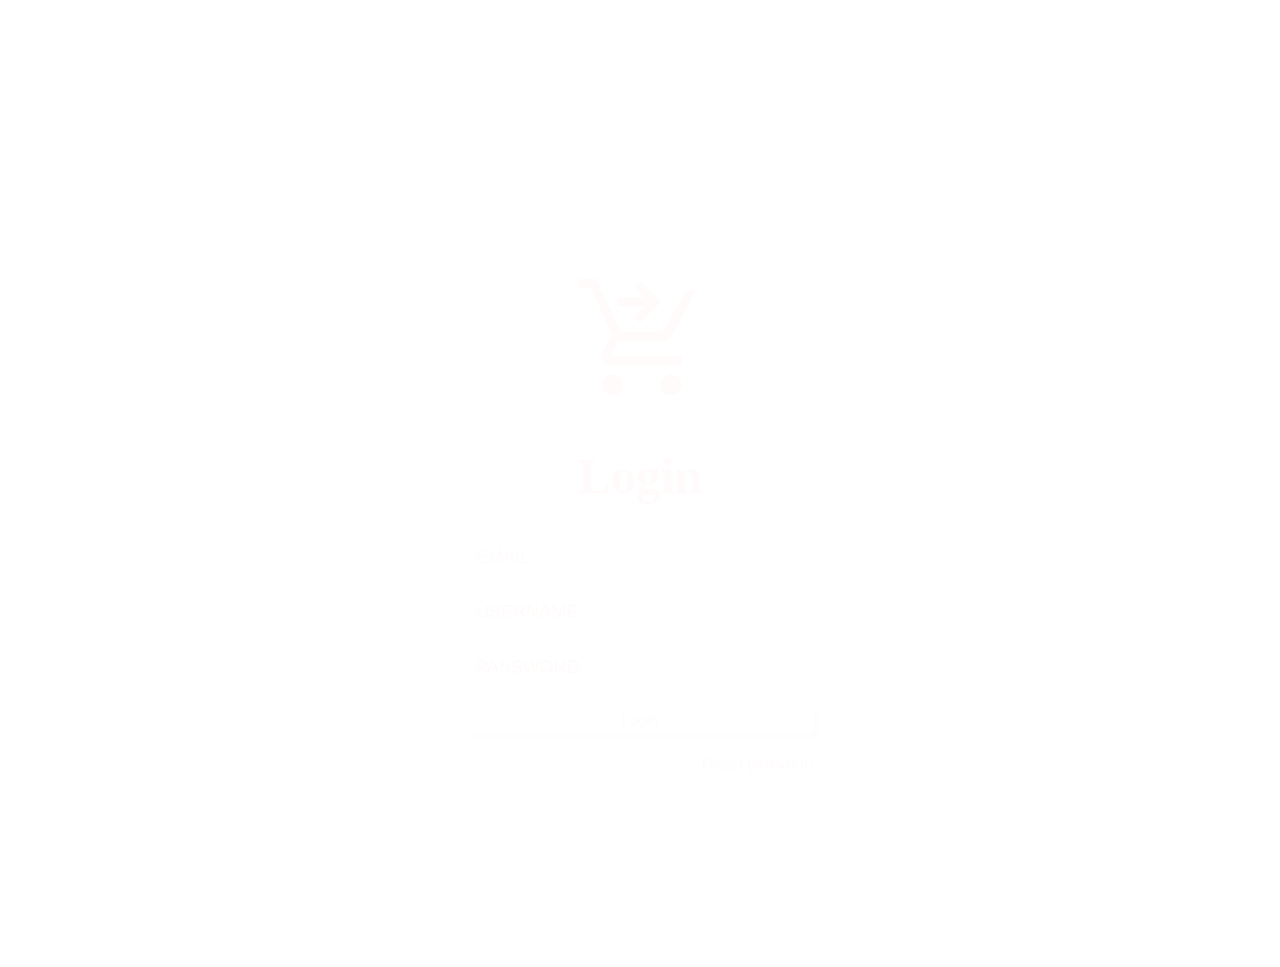
==== HTML/login.html @ 233ecdaf "6commit" ====
<!DOCTYPE html>
<html lang="pt-BR">
<head>
    <meta charset="UTF-8">
    <meta name="viewport" content="width=device-width, initial-scale=1.0">
    <title>Login || Market Blue</title>
    <link rel="shortcut icon" href="../IMG/favicon.webp" type="image/x-icon">
    <link rel="stylesheet" href="../CSS/login.css">
    <link rel="stylesheet" href="https://fonts.googleapis.com/css2?family=Material+Symbols+Outlined:opsz,wght,FILL,GRAD@20..48,100..700,0..1,-50..200&icon_names=shopping_cart_checkout" />
</head>
<body>
    <header>
        <nav>
            <ul>
                <li><a href="#" target="_blank">Inicio</a></li>
                <li><a href="#" target="_blank">Sobre</a></li>
                <li><a href="#" target="_blank">Suporte</a></li>
            </ul>
        </nav>
    </header>      
    <main>
         <form action="" method="post" class="formulario">
            <div class="logo">
                <span class="material-symbols-outlined">shopping_cart_checkout</span>
            </div>
            <h1>Login</h1>
            <input type="email" name="email" id="email" placeholder="EMAIL" required>
            <input type="text" name="username" id="Username" placeholder="USERNAME" required>
            <input type="password" name="password" id="password" placeholder="PASSWORD" required>
            <button onclick="" type="submit">Login</button>
            <a href="senhaperdida.html" id="senhaperdida" target="_blank">Forgot password?</a>
         </form>
    </main>
</body>
</html>
---- CSS/login.css ----
*{
    padding: 0px;
    margin: 0px;
    box-sizing: border-box;
}
body{
    background-image: url(../IMG/photo-1614850523011-8f49ffc73908.avif);
    background-size: cover;
    background-repeat: no-repeat;
}
main{
    display: flex;
    justify-content: center;
    align-items: center;
    width: 100%;
    height: 100vh;
}
.formulario{
    display: flex;
    flex-direction: column;
    gap: 20px;
}
.formulario input{
    font-size: 18px;
    height: 35px;
    border: 1px solid white;
    border-radius: 5px;
    background-color: transparent;
    color: #fffbfb;
}
.formulario input::placeholder{
    color: #fffbfb;
    padding: 0px 10px;
}
.formulario button{
    height: 30px;
    background-color: transparent;
    border: 1px solid white;
    border-radius: 5px;
    color: #fffbfb;
    font-size: 15px;
    box-shadow: 2px 2px 5px;
}
.formulario h1{
    font-size: 50px;
    text-align: center;
    margin: 15px;
    color: #fffbfb;
}
.logo{
    width: 350px;
    height: 150px;
    display: flex;
    justify-content: center;
    align-items: center;
}
.logo .material-symbols-outlined {
    font-family: 'Material Symbols Outlined';
    font-size: 140px; 
    color: #fffbfb; 
}
header{
    width: 100%;
    display: flex;
    justify-content: center;
    padding-top: 20px;
}
nav{
    display:flex;
    justify-content: space-between;
    align-items: center;
    background-color: transparent;
    border: 2px solid white;
    width: 500px;
    border-radius: 30px;
    padding: 10px 25px;
}
nav ul{
    display: flex;
    gap: 140px;
    list-style: none;   
    margin: 0;
    padding: 0;
}
nav a{
    text-decoration: none; /* Remove o sublinhado dos links */
    color: #ffffff;
    font-family: Arial, sans-serif;
    font-size: 14px;
    transition: color 0.2s;
    font-size: 20px;
}
#senhaperdida{
    color: #fffbfb;
    text-decoration: none;
    text-align: right;
}
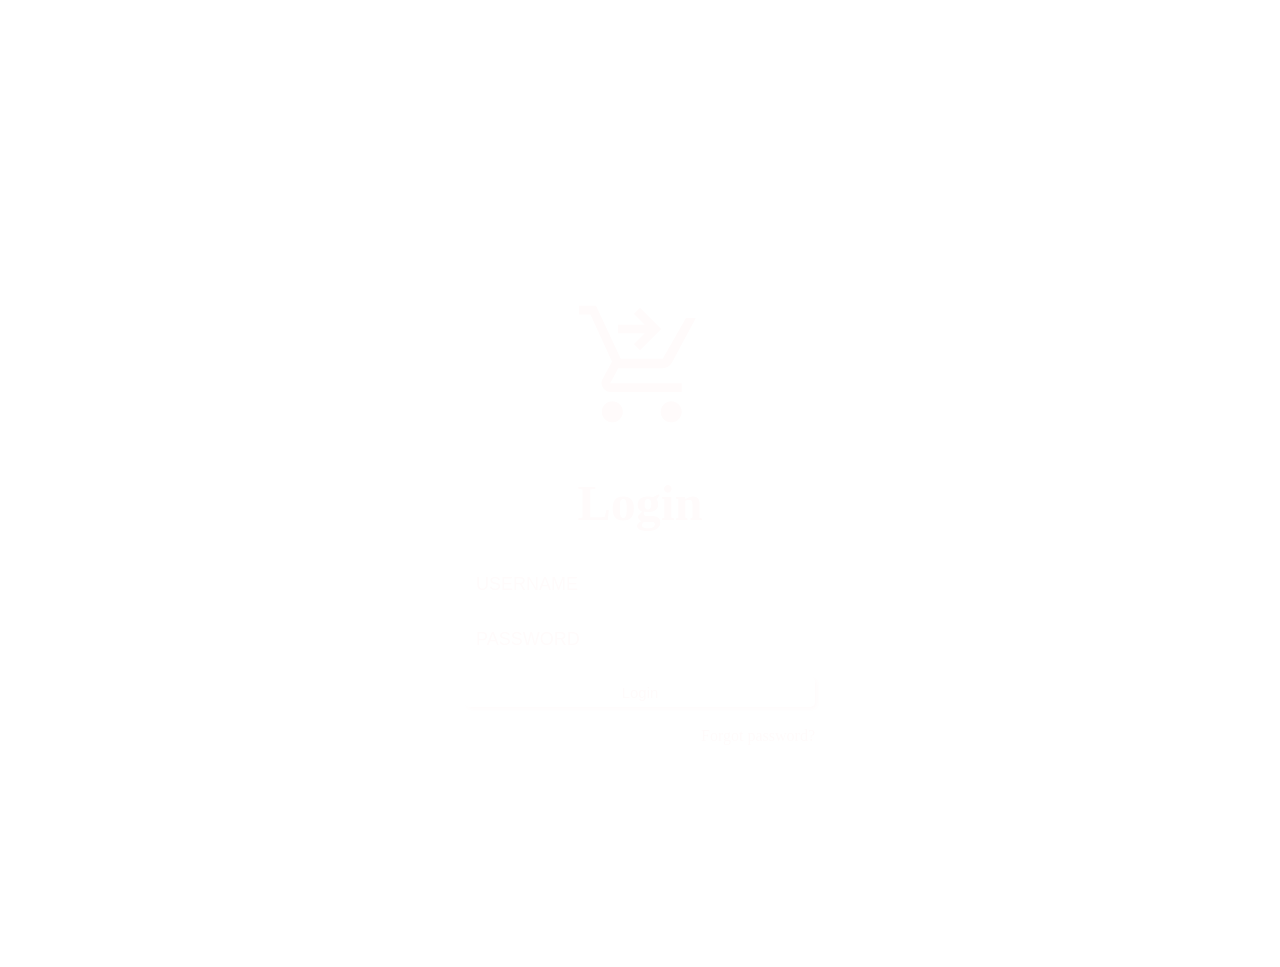
==== commit c88586e2: "7commit" ====
--- a/HTML/login.html
+++ b/HTML/login.html
@@ -24,7 +24,7 @@
                 <span class="material-symbols-outlined">shopping_cart_checkout</span>
             </div>
             <h1>Login</h1>
-            <input type="email" name="email" id="email" placeholder="EMAIL" required>
+            
             <input type="text" name="username" id="Username" placeholder="USERNAME" required>
             <input type="password" name="password" id="password" placeholder="PASSWORD" required>
             <button onclick="" type="submit">Login</button>
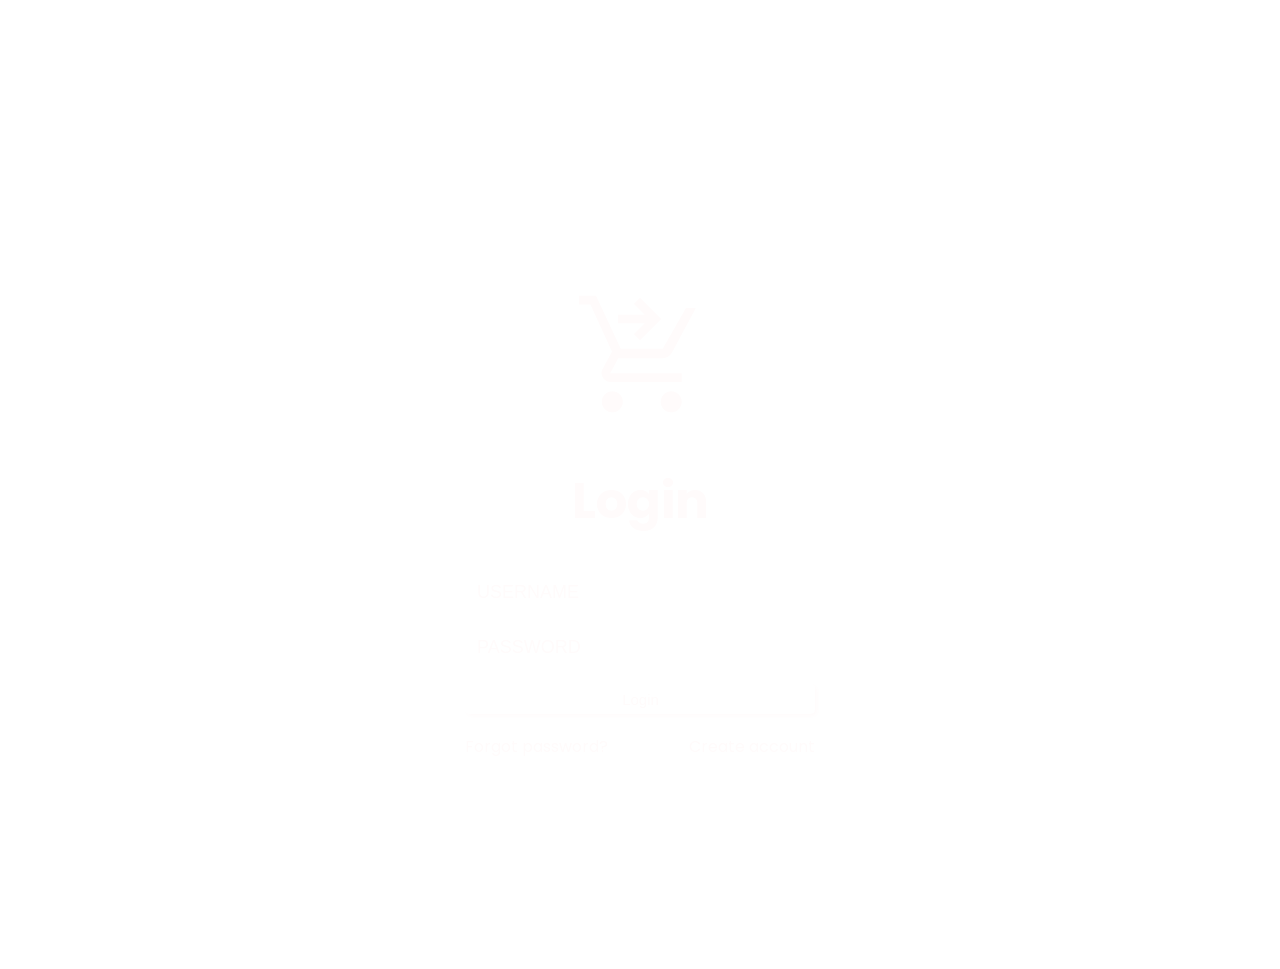
==== commit 1ab03a83: "mudei o posicionamento" ====
--- a/HTML/login.html
+++ b/HTML/login.html
@@ -7,6 +7,9 @@
     <link rel="shortcut icon" href="../IMG/favicon.webp" type="image/x-icon">
     <link rel="stylesheet" href="../CSS/login.css">
     <link rel="stylesheet" href="https://fonts.googleapis.com/css2?family=Material+Symbols+Outlined:opsz,wght,FILL,GRAD@20..48,100..700,0..1,-50..200&icon_names=shopping_cart_checkout" />
+    <link rel="preconnect" href="https://fonts.googleapis.com">
+    <link rel="preconnect" href="https://fonts.gstatic.com" crossorigin>
+    <link href="https://fonts.googleapis.com/css2?family=Oleo+Script:wght@400;700&family=Poppins:ital,wght@0,100;0,200;0,300;0,400;0,500;0,600;0,700;0,800;0,900;1,100;1,200;1,300;1,400;1,500;1,600;1,700;1,800;1,900&display=swap" rel="stylesheet">
 </head>
 <body>
     <header>
@@ -28,7 +31,10 @@
             <input type="text" name="username" id="Username" placeholder="USERNAME" required>
             <input type="password" name="password" id="password" placeholder="PASSWORD" required>
             <button onclick="" type="submit">Login</button>
-            <a href="senhaperdida.html" id="senhaperdida" target="_blank">Forgot password?</a>
+            <div id="hrefsbottom">
+                <a href="senhaperdida.html" class="voltar" target="_blank">Forgot password?</a>
+                <a href="cadastro.html" class="voltar" target="_blank">Create account</a>
+            </div>
          </form>
     </main>
 </body>
--- a/CSS/login.css
+++ b/CSS/login.css
@@ -7,6 +7,7 @@
     background-image: url(../IMG/photo-1614850523011-8f49ffc73908.avif);
     background-size: cover;
     background-repeat: no-repeat;
+    font-family: "Poppins", sans-serif;
 }
 main{
     display: flex;
@@ -24,6 +25,7 @@
     font-size: 18px;
     height: 35px;
     border: 1px solid white;
+    border-width: 2px 1px 1px 2px;
     border-radius: 5px;
     background-color: transparent;
     color: #fffbfb;
@@ -36,10 +38,12 @@
     height: 30px;
     background-color: transparent;
     border: 1px solid white;
+    border-width: 2px 1px 1px 2px;
     border-radius: 5px;
     color: #fffbfb;
     font-size: 15px;
     box-shadow: 2px 2px 5px;
+    cursor: pointer;
 }
 .formulario h1{
     font-size: 50px;
@@ -90,8 +94,12 @@
     transition: color 0.2s;
     font-size: 20px;
 }
-#senhaperdida{
+#hrefsbottom{
+    display: flex;
+    justify-content: space-between;
+    align-items: center;
+}
+.voltar{
     color: #fffbfb;
     text-decoration: none;
-    text-align: right;
-}+}
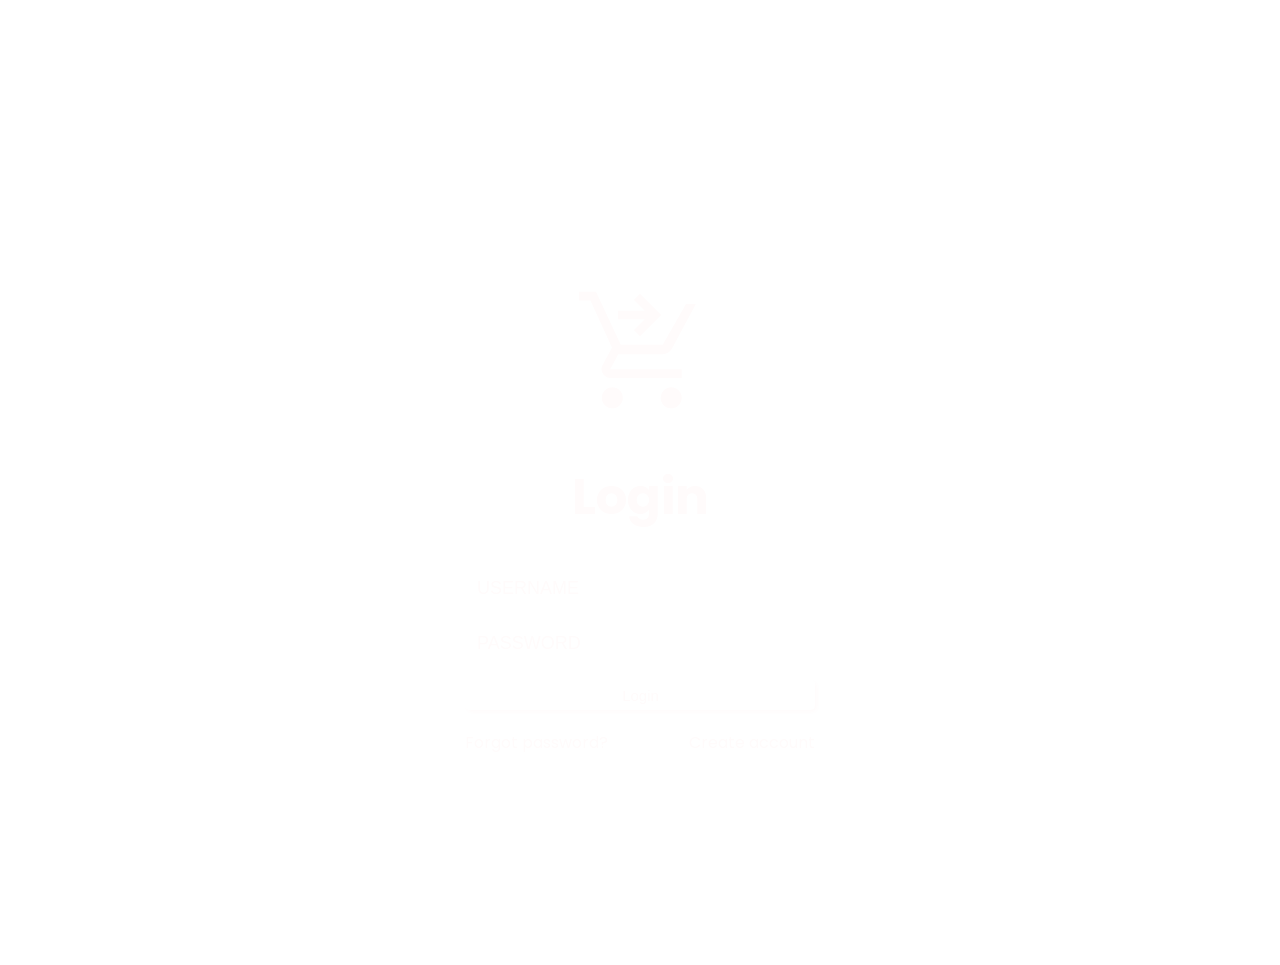
==== commit d9814ffd: "target blank removido do header do login.html" ====
--- a/HTML/login.html
+++ b/HTML/login.html
@@ -15,9 +15,9 @@
     <header>
         <nav>
             <ul>
-                <li><a href="#" target="_blank">Inicio</a></li>
-                <li><a href="#" target="_blank">Sobre</a></li>
-                <li><a href="#" target="_blank">Suporte</a></li>
+                <li><a href="#" >Inicio</a></li>
+                <li><a href="#" >Sobre</a></li>
+                <li><a href="#" >Suporte</a></li>
             </ul>
         </nav>
     </header>      
--- a/CSS/login.css
+++ b/CSS/login.css
@@ -74,9 +74,7 @@
     justify-content: space-between;
     align-items: center;
     background-color: transparent;
-    border: 2px solid white;
     width: 500px;
-    border-radius: 30px;
     padding: 10px 25px;
 }
 nav ul{
@@ -86,13 +84,33 @@
     margin: 0;
     padding: 0;
 }
+nav ul li{
+    position: relative;
+}
 nav a{
-    text-decoration: none; /* Remove o sublinhado dos links */
+    text-decoration: none;
     color: #ffffff;
     font-family: Arial, sans-serif;
     font-size: 14px;
     transition: color 0.2s;
     font-size: 20px;
+    position: relative;
+}
+
+nav li::after{
+    content: '';
+    height: 2px;
+    width: 0%;
+    background-color: white;
+    bottom: -5px;
+    left: 0;
+    color: white;
+    position: absolute; 
+    transition: width 0.7s ease-in-out;
+}
+
+nav li:hover::after{
+    width: 100%;
 }
 #hrefsbottom{
     display: flex;
